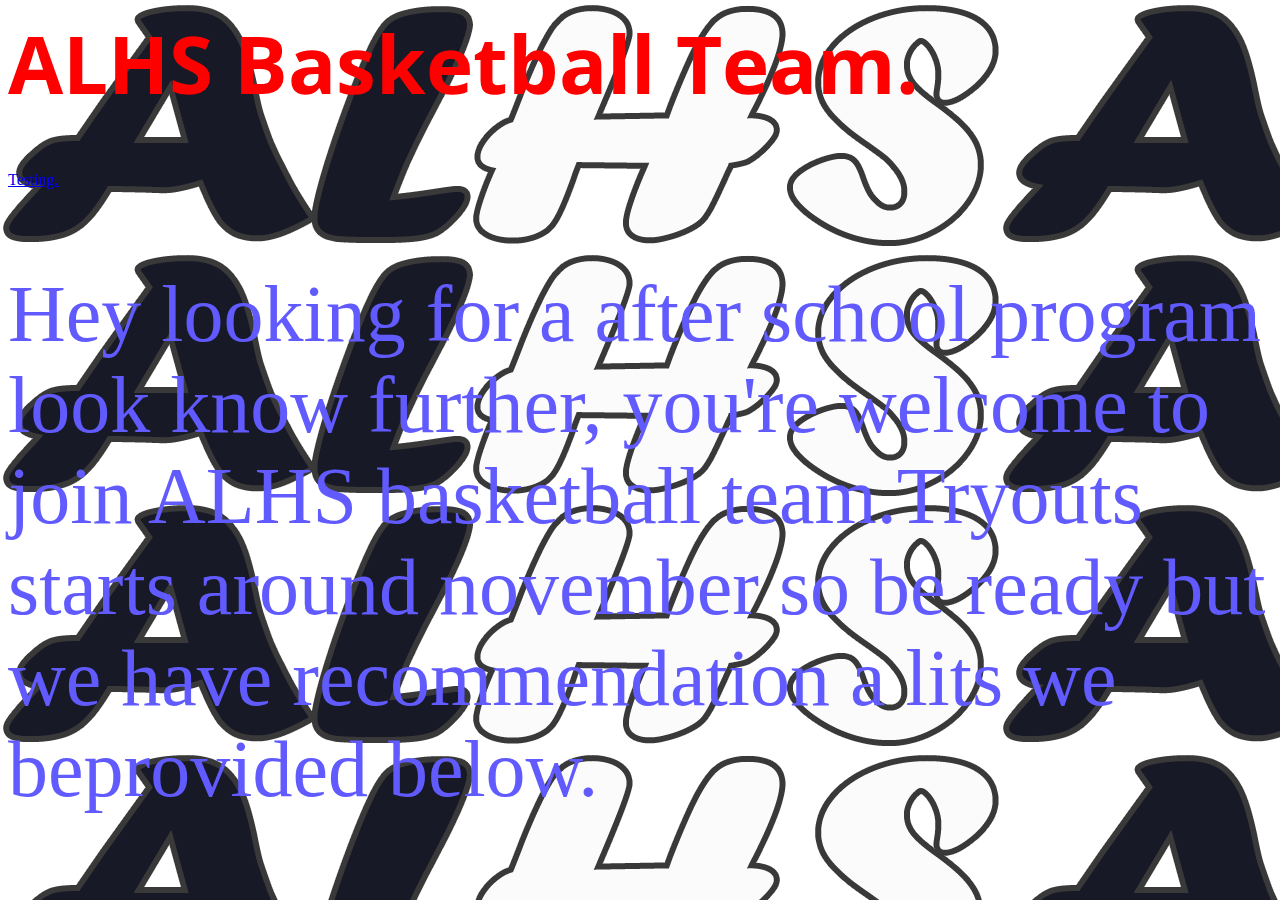
==== index.html @ 99a5fad0 "asdf" ====
</html>
<head>
  <link rel="stylesheet" href="style.css">
  <link href="https://fonts.googleapis.com/css?family=Open+Sans+Condensed:300" rel="stylesheet">
<title>ALHS Basketball</title>
</head>
<body>
<h1> ALHS Basketball Team.</h1>
<a href="new.html">Testing.</a>
<p> Hey looking for a after school program look know further, you're welcome to join ALHS basketball team.Tryouts starts around november so be ready but we have recommendation a lits we beprovided below.
 </p>
 <p id="it">
</body>
</html
---- style.css ----
h1{
          font-size:80px;
          color:red;
          font-family: 'Open Sans Condensed', sans-serif;
}
body{
  background-image: url("ALHS.gif");
}
p{
  font-size:80px;
  color: #615bff;
}
#it{
   font-size:80px;
   color:#f44242;
}
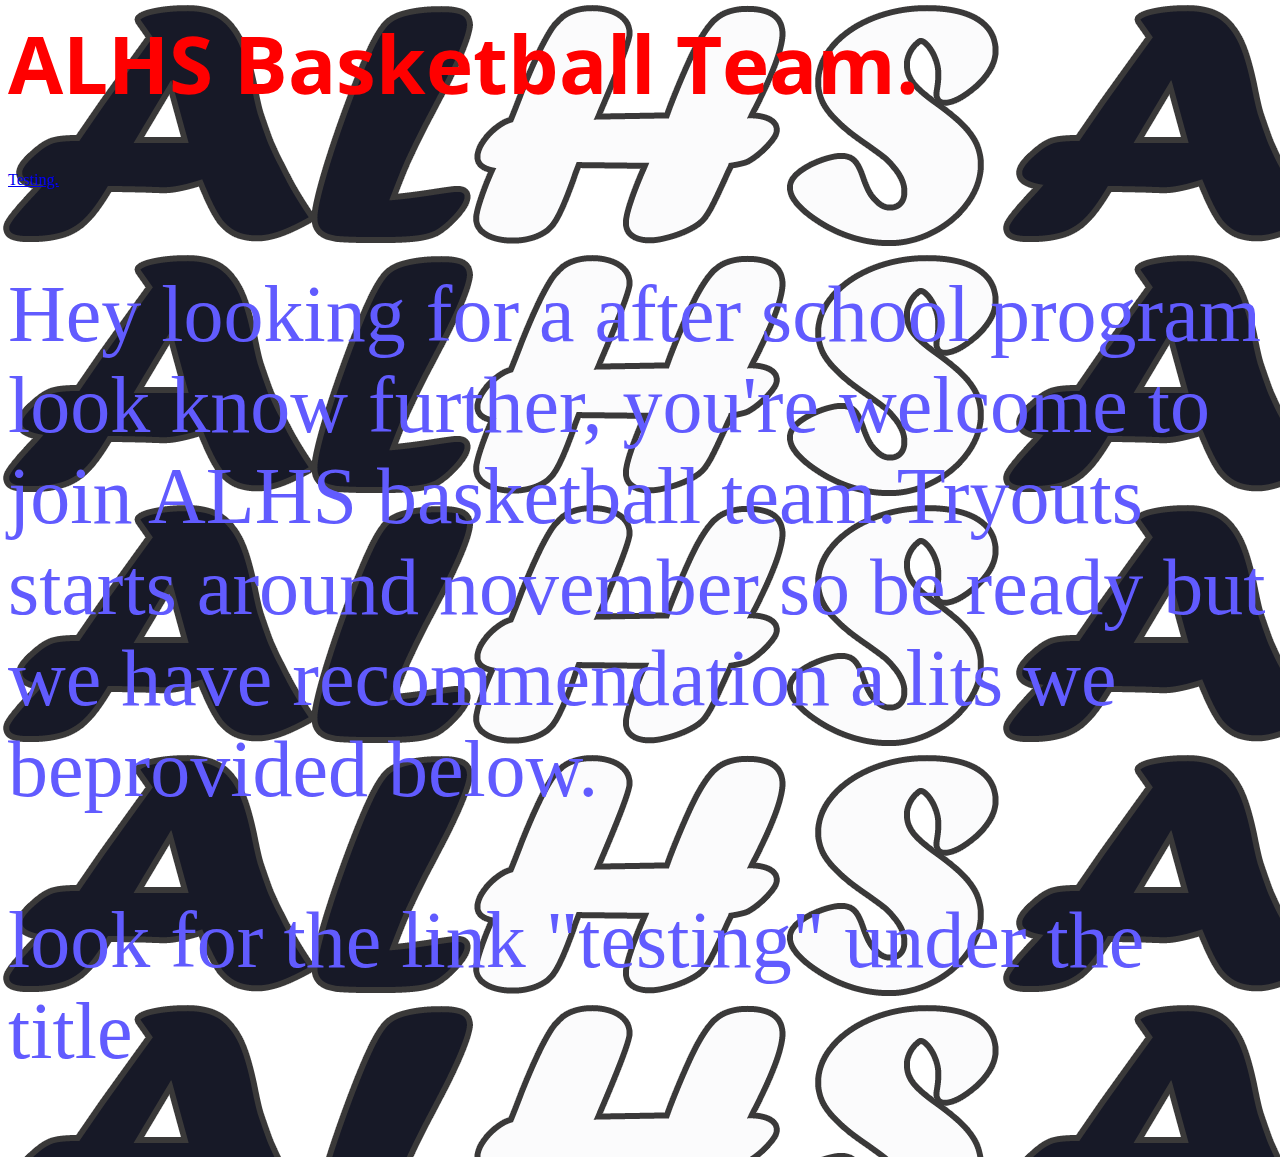
==== commit 62bd74da: "pp" ====
--- a/index.html
+++ b/index.html
@@ -1,14 +1,17 @@
-</html>
+<html>
 <head>
+  <link href= "favicon.ico" rel="icon" type="image/x-icon">
   <link rel="stylesheet" href="style.css">
   <link href="https://fonts.googleapis.com/css?family=Open+Sans+Condensed:300" rel="stylesheet">
 <title>ALHS Basketball</title>
 </head>
-<body>
+<body id="index">
 <h1> ALHS Basketball Team.</h1>
 <a href="new.html">Testing.</a>
 <p> Hey looking for a after school program look know further, you're welcome to join ALHS basketball team.Tryouts starts around november so be ready but we have recommendation a lits we beprovided below.
  </p>
+ <p>
  <p id="it">
+   <p> look for the link "testing" under the title </P>
 </body>
-</html
+</html>
--- a/style.css
+++ b/style.css
@@ -2,8 +2,14 @@
           font-size:80px;
           color:red;
           font-family: 'Open Sans Condensed', sans-serif;
+          -webkit-animation-name: swageffect; /* Safari 4.0 - 8.0 */
+ -webkit-animation-duration: 1s;
+ animation-name: swageffect;
+ animation-duration: 1s;
+ animation-iteration-count: infinite;
+ -webkit-animation-iteration-count: infinite;
 }
-body{
+#index{
   background-image: url("ALHS.gif");
 }
 p{
@@ -14,3 +20,17 @@
    font-size:80px;
    color:#f44242;
 }
+@keyframes swageffect{
+    0%  {color:red;}
+   25%  {color:yellow;}
+   50%  {color:blue;}
+   75%  {color:green;}
+   100% {color:red;}
+}
+@-webkit-keyframes swageffect{
+    0%  {color:red;}
+   25%  {color:yellow;}
+   50%  {color:blue;}
+   75%  {color:green;}
+   100% {color:red;}
+}
